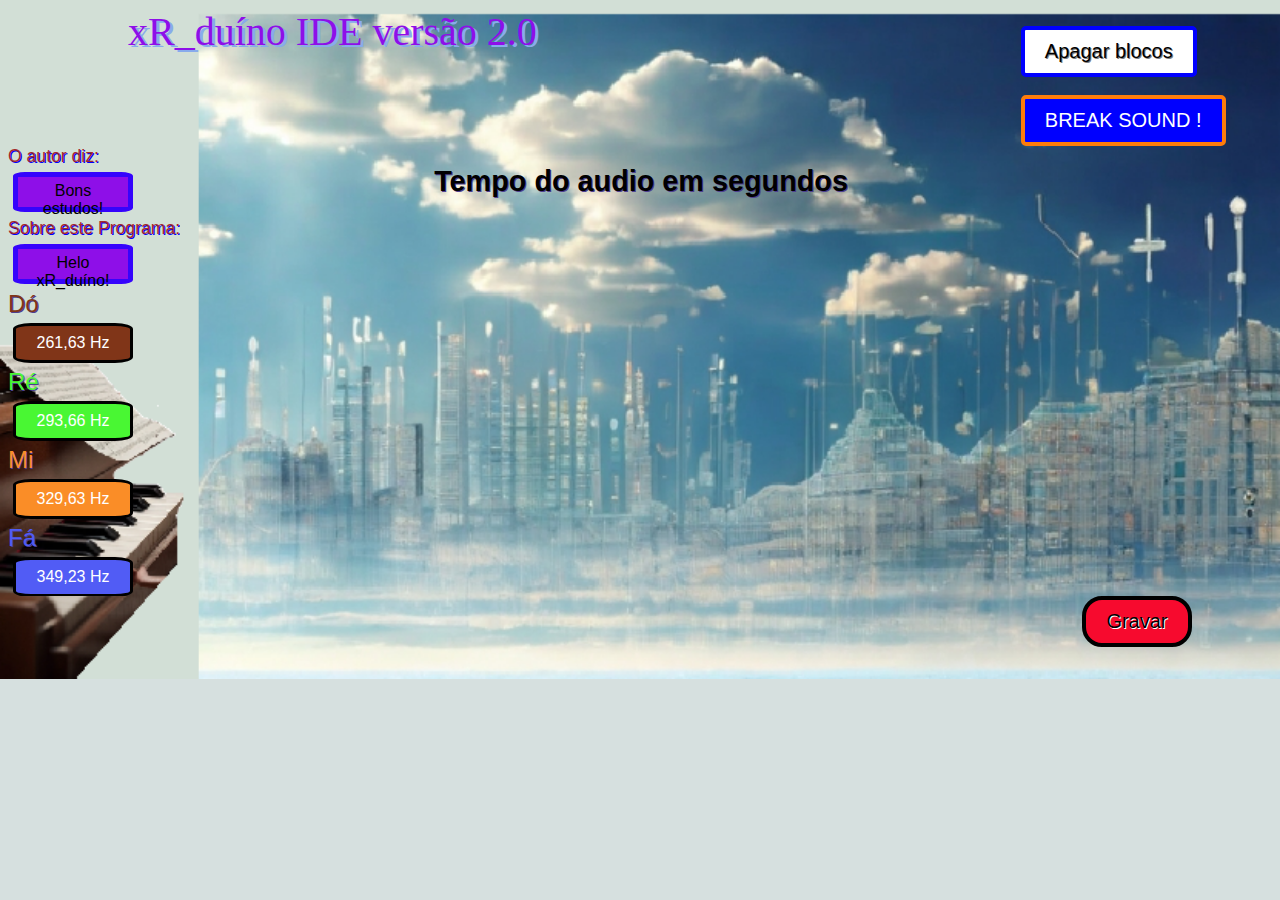
==== index.html @ b580004d "Commit xR duino 2" ====
<!DOCTYPE html>
<html lang="pt-br">
<head>
    <meta charset="UTF-8">
    <meta name="viewport" content="width=device-width, initial-scale=1.0">
    <title>_duíno IDE</title>
    <link rel="shortcut icon" href="./Imagens/xR_duin_Icon.jpg"/>
    <link rel="stylesheet" href="style.css">
</head>

<body class="body">
    

  
          <div id="topo">
            <div id="paragrafo">
            <p class="cabeçalho">xR_duíno IDE versão 2.0</p><br><br>
            </div>
            <div id="botoesLogicos">
            <button id="botaoApagar1">Apagar blocos</button><br><br>
            <button id="botaoParar">BREAK SOUND !</button>
            </div>
          </div>
  

        <div id="conteudo">
            <div id="meusBotoes">
              <spam class="titu">O autor diz:</spam><br>
              <button id="mensagem">Bons estudos!</button><br>
              <spam class="titu">Sobre este Programa:</spam><br>
              <button id="botao1">Helo xR_duíno!</button><br>
    
              <spam class="titulos">Dó</spam><br>
              <button id="botao2">261,63 Hz</button><br>
              <spam class="titulos2">Ré</spam><br>
              <button id="botao3">293,66 Hz</button><br><!-- + botões-->
              <spam class="titulos3">Mi</spam><br>
              <button id="botao4">329,63 Hz</button><br>
              <spam class="titulos4">Fá</spam><br>
              <button id="botao5">349,23 Hz</button><br>
              <spam class="titulos5">Sol</spam><br>
              <button id="botao6">392 Hz</button><br>
              <spam class="titulos6">Lá</spam><br>
              <button id="botao7">440 Hz</button><br>
              <spam class="titulos7">Si</spam><br>
              <button id="botao8">493,88 Hz</button><br>
              <spam class="titulos8">dó</spam><br>
              <button id="botao9">523,25 Hz</button><br>
            </div>
            <div id="minhaDiv"><h1 class="aviso">Tempo do audio em segundos</h1></div><!--div responsavel pelo texto em inline-block com a div dos botoes-->
          </div>
            <button id="gravador">Gravar</button>
          <script src="script.js"></script>
</body>
</html>
---- style.css ----
.body{
  background-color: #d6e0df;
  background-image:  url('./Imagens/fundoProgram.png');
  background-size:100%;
  background-position: center;
  background-repeat:no-repeat;
}

#AudiosArray{
  background-color: #3473e9; /* Cor de fundo do botão */
  color: white; /* Cor do texto do botão */
  border: 2px solid #f03a3a; /* Borda do botão */
  padding: 10px 20px; /* Espaçamento interno do botão */
  border-radius: 5px; /* Borda arredondada do botão */
  font-size: 16px; /* Tamanho da fonte do botão */
  margin-left: 85%;


}
 #botaoApagar1{
    
      background-color: white; /* Cor de fundo do botão */
          color:black; /* Cor do texto do botão */
          border: 4px solid blue; /* Borda do botão */
          padding: 10px 20px; /* Espaçamento interno do botão */
          border-radius: 5px; /* Borda arredondada do botão */
          font-size: 20px; /* Tamanho da fonte do botão */    
          margin-top: 0px;
          text-shadow: 1px 1px gray;
          font-family:Impact, Haettenschweiler, 'Arial Narrow Bold', sans-serif;
          
    }
 #botaoParar{
  
    background-color: blue; /* Cor de fundo do botão */
        color: white; /* Cor do texto do botão */
        border: 4px solid #fe7c0a; /* Borda do botão */
        padding: 10px 20px; /* Espaçamento interno do botão */
        border-radius: 5px; /* Borda arredondada do botão */
        font-size: 20px; /* Tamanho da fonte do botão */
        margin-top: 0px;
        font-family:Impact, Haettenschweiler, 'Arial Narrow Bold', sans-serif;
  }
#gravador{
    background-color: #f70a2e; /* Cor de fundo do botão */
        color: black; /* Cor do texto do botão */
        border: 4px solid black; /* Borda do botão */
        padding: 10px 20px; /* Espaçamento interno do botão */
        border-radius: 20px; /* Borda arredondada do botão */
        font-size: 20px; /* Tamanho da fonte do botão */  
        margin-top: 0px;
        margin-left: 85%;
        color: black;
        text-shadow: 1px 1px white;
        font-family:Impact, Haettenschweiler, 'Arial Narrow Bold', sans-serif;
  }
#topo{
  width: 100%;
}
 #paragrafo{
display: inline-block;
 }
 #botoesLogicos{
  display:inline-block;
  margin-left: 480px;/*define a distancia entre as divs*/
 
 }
    
    .cabeçalho{
      margin-top: 0px;
     
      color:#8e0fe8;
      font-family:Georgia, 'Times New Roman', Times, serif;
      font-size: 2.5em;
      border: 0px;
      text-indent: 120px;
      text-shadow: 3px 2px rgb(136, 171, 236);
      
    }
    
    .aviso{
      font-family:'Lucida Sans', 'Lucida Sans Regular', 'Lucida Grande', 'Lucida Sans Unicode', Geneva, Verdana, sans-serif;
       font-size: 2.0em;
       text-align:center;
    }
    
    #meusBotoes {
        display: inline-block;/*define formato e cores para a box e conteudo dos botões*/
        vertical-align: top;
        margin-right: 250px;/*define a distancia entre as divs*/
        overflow-y: auto;/* sobre a barra de rolagem */
        height: 450px; /* ou qualquer outra altura desejada */
      }
      #minhaDiv {
        display: inline-block;
        vertical-align: top;
        justify-content: center;
        align-items:flex-start;
        position: relative;
        top: 0;
       font-family:'Lucida Sans', 'Lucida Sans Regular', 'Lucida Grande', 'Lucida Sans Unicode', Geneva, Verdana, sans-serif;
       font-size: 0.9em;
       text-align:center;
       text-shadow: 1px 1px rgb(78, 63, 143);
        
      }
     
      #mensagem,
      #botao1
      {
        background-color: #8e0fe8;/*define estilização de box dos botoes de forma independente*/
        color: black;
        border: 5px solid rgb(53, 4, 252);
        padding: 5px;
        margin: 5px;
        width: 120px;
        height: 40px;
        font-family:Impact, Haettenschweiler, 'Arial Narrow Bold', sans-serif;
        font-size: 1.0em;
        text-align:center;
        border-radius: 10%;
      
      }

      #botao2{
        background-color:rgb(128, 53, 24);/*define estilização de box dos botoes de forma independente*/
        color: white;
        border: 3px solid black;
        padding: 5px;
        margin: 5px;
        width: 120px;
        height: 40px;
        font-family:Impact, Haettenschweiler, 'Arial Narrow Bold', sans-serif;
        font-size: 1.0em;
        text-align:center;
        border-radius: 15%;

      }
      #botao3{
        background-color: rgb(73, 247, 51);/*define estilização de box dos botoes de forma independente*/
        color: white;
        border: 3px solid black;
        padding: 5px;
        margin: 5px;
        width: 120px;
        height: 40px;
        font-family:Impact, Haettenschweiler, 'Arial Narrow Bold', sans-serif;
        font-size: 1.0em;
        text-align:center;
        border-radius: 15%;

      }
      #botao4{
        background-color: rgb(250, 141, 39);/*define estilização de box dos botoes de forma independente*/
        color: white;
        border: 3px solid black;
        padding: 5px;
        margin: 5px;
        width: 120px;
        height: 40px;
        font-family:Impact, Haettenschweiler, 'Arial Narrow Bold', sans-serif;
        font-size: 1.0em;
        text-align:center;
        border-radius: 15%;
      }

      #botao5{
        background-color:  rgb(81, 92, 245);/*define estilização de box dos botoes de forma independente*/
        color: white;
        border: 3px solid black;
        padding: 5px;
        margin: 5px;
        width: 120px;
        height: 40px;
        font-family:Impact, Haettenschweiler, 'Arial Narrow Bold', sans-serif;
        font-size: 1.0em;
        text-align:center;
        border-radius: 15%;

      }
      #botao6{
        background-color:  rgb(234, 250, 7);/*define estilização de box dos botoes de forma independente*/
        color: white;
        border: 3px solid black;
        padding: 5px;
        margin: 5px;
        width: 120px;
        height: 40px;
        font-family:Impact, Haettenschweiler, 'Arial Narrow Bold', sans-serif;
        font-size: 1.0em;
        text-align:center;
        border-radius: 15%;

      }
      #botao7{
        background-color: rgb(191, 14, 245);/*define estilização de box dos botoes de forma independente*/
        color: white;
        border: 3px solid black;
        padding: 5px;
        margin: 5px;
        width: 120px;
        height: 40px;
        font-family:Impact, Haettenschweiler, 'Arial Narrow Bold', sans-serif;
        font-size: 1.0em;
        text-align:center;
        border-radius: 15%;
      

      }
      #botao8{
        background-color: rgb(248, 7, 99);/*define estilização de box dos botoes de forma independente*/
        color: white;
        border: 3px solid black;
        padding: 5px;
        margin: 5px;
        width: 120px;
        height: 40px;
        font-family:Impact, Haettenschweiler, 'Arial Narrow Bold', sans-serif;
        font-size: 1.0em;
        text-align:center;
        border-radius: 15%;

      }
      #botao9{
        background-color:  rgb(163, 110, 88);/*define estilização de box dos botoes de forma independente*/
        color: white;
        border: 3px solid black;
        padding: 5px;
        margin: 5px;
        width: 120px;
        height: 40px;
        font-family:Impact, Haettenschweiler, 'Arial Narrow Bold', sans-serif;
        font-size: 1.0em;
        text-align:center;
        border-radius: 15%;

      }

      .titulos{
        color: rgb(128, 53, 24);
        text-shadow: 1px 1px rgb(78, 63, 143);
        font-family:Impact, Haettenschweiler, 'Arial Narrow Bold', sans-serif;
        font-size: 1.5em;
      }

      .titulos2{
        color: rgb(73, 247, 51);
        text-shadow: 1px 1px rgb(78, 63, 143);
        font-family:Impact, Haettenschweiler, 'Arial Narrow Bold', sans-serif;
        font-size: 1.5em;
      }

      .titulos3{
        color: rgb(250, 141, 39);
        text-shadow: 1px 1px rgb(78, 63, 143);
        font-family:Impact, Haettenschweiler, 'Arial Narrow Bold', sans-serif;
        font-size: 1.5em;
      }
      .titulos4{
        color: rgb(81, 92, 245);
        text-shadow: 1px 1px rgb(78, 63, 143);
        font-family:Impact, Haettenschweiler, 'Arial Narrow Bold', sans-serif;
        font-size: 1.5em;
      }
      .titulos5{
        color: rgb(234, 250, 7);
        text-shadow: 1px 1px rgb(78, 63, 143);
        font-family:Impact, Haettenschweiler, 'Arial Narrow Bold', sans-serif;
        font-size: 1.5em;
      }

      .titulos6{
        color: rgb(191, 14, 245);
        text-shadow: 1px 1px rgb(78, 63, 143);
        font-family:Impact, Haettenschweiler, 'Arial Narrow Bold', sans-serif;
        font-size: 1.5em;
      }

      .titulos7{
        color: rgb(248, 7, 99);
        text-shadow: 1px 1px rgb(78, 63, 143);
        font-family:Impact, Haettenschweiler, 'Arial Narrow Bold', sans-serif;
        font-size: 1.5em;
      }
      .titulos8{
        color: rgb(163, 110, 88);
        text-shadow: 1px 1px rgb(78, 63, 143);
        font-family:Impact, Haettenschweiler, 'Arial Narrow Bold', sans-serif;
        font-size: 1.5em;
      }
      
      .titu{
        color: brown;
        text-shadow: 1px 1px blue;
        font-family:Impact, Haettenschweiler, 'Arial Narrow Bold', sans-serif;
        font-size: 1.1em;
      }
    
    .letrasLabel{
        color: rgb(242, 204, 247);
        text-shadow: 1px 1px rgb(78, 63, 143);
        font-family:Impact, Haettenschweiler, 'Arial Narrow Bold', sans-serif;
        font-size: 1.3em;
    }

    .botaoSom {
        background-color: rgb(128, 53, 24); /* Cor de fundo do botão */
        color: #ffffff; /* Cor do texto do botão */
        border: 2px solid #000000; /* Borda do botão */
        padding: 10px 20px; /* Espaçamento interno do botão */
        border-radius: 5px; /* Borda arredondada do botão */
        font-size: 12px; /* Tamanho da fonte do botão */
        margin-top: 10px;   
        font-family:Impact, Haettenschweiler, 'Arial Narrow Bold', sans-serif;
    }
    .botaoSom2 {
      background-color: rgb(73, 247, 51); /* Cor de fundo do botão */
      color: #ffffff; /* Cor do texto do botão */
      border: 2px solid #000000; /* Borda do botão */
      padding: 10px 20px; /* Espaçamento interno do botão */
      border-radius: 5px; /* Borda arredondada do botão */
      font-size: 12px; /* Tamanho da fonte do botão */
      margin-top: 10px;
      font-family:Impact, Haettenschweiler, 'Arial Narrow Bold', sans-serif;   
  }

  .botaoSom3 {
    background-color: rgb(250, 141, 39); /* Cor de fundo do botão */
    color: #ffffff; /* Cor do texto do botão */
    border: 2px solid #000000; /* Borda do botão */
    padding: 10px 20px; /* Espaçamento interno do botão */
    border-radius: 5px; /* Borda arredondada do botão */
    font-size: 12px; /* Tamanho da fonte do botão */
    margin-top: 10px;
    font-family:Impact, Haettenschweiler, 'Arial Narrow Bold', sans-serif;   
}
.botaoSom4 {
  background-color: rgb(81, 92, 245); /* Cor de fundo do botão */
  color: #ffffff; /* Cor do texto do botão */
  border: 2px solid #000000; /* Borda do botão */
  padding: 10px 20px; /* Espaçamento interno do botão */
  border-radius: 5px; /* Borda arredondada do botão */
  font-size: 12px; /* Tamanho da fonte do botão */
  margin-top: 10px;
  font-family:Impact, Haettenschweiler, 'Arial Narrow Bold', sans-serif;   
}
.botaoSom5 {
  background-color: rgb(234, 250, 7); /* Cor de fundo do botão */
  color: #ffffff; /* Cor do texto do botão */
  border: 2px solid #000000; /* Borda do botão */
  padding: 10px 20px; /* Espaçamento interno do botão */
  border-radius: 5px; /* Borda arredondada do botão */
  font-size: 12px; /* Tamanho da fonte do botão */
  margin-top: 10px;
  font-family:Impact, Haettenschweiler, 'Arial Narrow Bold', sans-serif;   
}
.botaoSom6 {
  background-color: rgb(191, 14, 245); /* Cor de fundo do botão */
  color: #ffffff; /* Cor do texto do botão */
  border: 2px solid #000000; /* Borda do botão */
  padding: 10px 20px; /* Espaçamento interno do botão */
  border-radius: 5px; /* Borda arredondada do botão */
  font-size: 12px; /* Tamanho da fonte do botão */
  margin-top: 10px;
  font-family:Impact, Haettenschweiler, 'Arial Narrow Bold', sans-serif;   
}
.botaoSom7 {
  background-color: rgb(248, 7, 99); /* Cor de fundo do botão */
  color: #ffffff; /* Cor do texto do botão */
  border: 2px solid #000000; /* Borda do botão */
  padding: 10px 20px; /* Espaçamento interno do botão */
  border-radius: 5px; /* Borda arredondada do botão */
  font-size: 12px; /* Tamanho da fonte do botão */
  margin-top: 10px;
  font-family:Impact, Haettenschweiler, 'Arial Narrow Bold', sans-serif;   
}
.botaoSom8 {
  background-color: rgb(163, 110, 88); /* Cor de fundo do botão */
  color: #ffffff; /* Cor do texto do botão */
  border: 2px solid #000000; /* Borda do botão */
  padding: 10px 20px; /* Espaçamento interno do botão */
  border-radius: 5px; /* Borda arredondada do botão */
  font-size: 12px; /* Tamanho da fonte do botão */
  margin-top: 10px;
  font-family:Impact, Haettenschweiler, 'Arial Narrow Bold', sans-serif;   
}
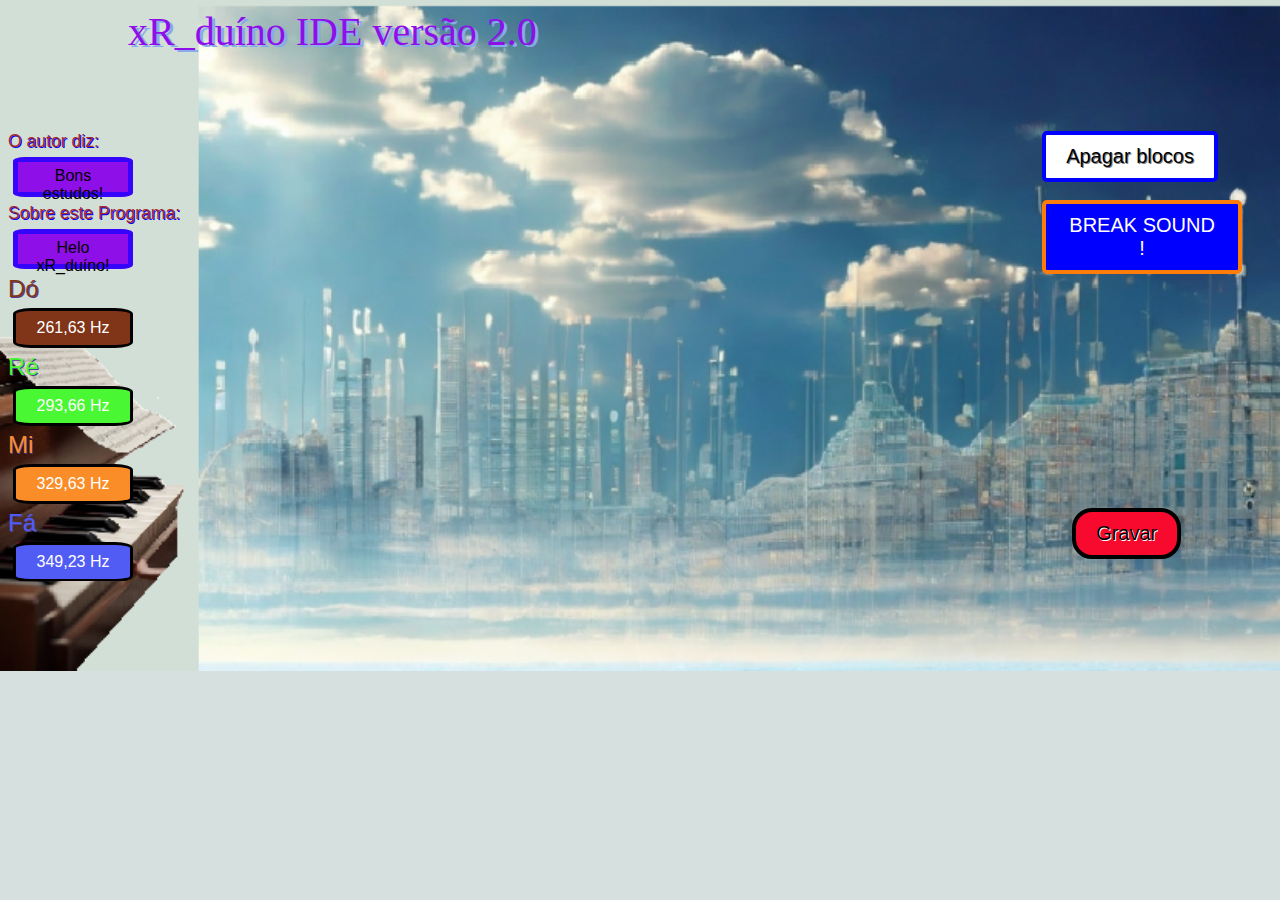
==== commit 509059d5: "commit OrganizacaoDivs" ====
--- a/index.html
+++ b/index.html
@@ -15,11 +15,11 @@
           <div id="topo">
             <div id="paragrafo">
             <p class="cabeçalho">xR_duíno IDE versão 2.0</p><br><br>
-            </div>
+            </div><!--
             <div id="botoesLogicos">
             <button id="botaoApagar1">Apagar blocos</button><br><br>
             <button id="botaoParar">BREAK SOUND !</button>
-            </div>
+            </div>-->
           </div>
   
 
@@ -47,9 +47,19 @@
               <spam class="titulos8">dó</spam><br>
               <button id="botao9">523,25 Hz</button><br>
             </div>
-            <div id="minhaDiv"><h1 class="aviso">Tempo do audio em segundos</h1></div><!--div responsavel pelo texto em inline-block com a div dos botoes-->
+            <!--<div id="minhaDiv"><h1 class="aviso">Tempo do audio em segundos</h1></div>--div responsavel pelo texto em inline-block com a div dos botoes-->
+          
+            <div id="minhaDiv"></div><!--div responsavel pelos botoes em inline-block-->
+            <div id="minhaDivTexto"></div><!--div responsavel pelo texto em inline-block com a div dos botoes-->
+            <div id="botoesAuxiliares">
+                <button id="botaoApagar1">Apagar blocos</button><br><br>
+                <button id="botaoParar">BREAK SOUND !</button><br><br><br><br><br><br><br><br><br><br><br><br><br><br>
+                <button id="gravador">Gravar</button>
+            </div><!--div responsavel pelos botoes auxiliares-->
+          
+          
           </div>
-            <button id="gravador">Gravar</button>
+           <!-- <button id="gravador">Gravar</button>-->
           <script src="script.js"></script>
 </body>
 </html>
--- a/style.css
+++ b/style.css
@@ -41,7 +41,7 @@
         margin-top: 0px;
         font-family:Impact, Haettenschweiler, 'Arial Narrow Bold', sans-serif;
   }
-#gravador{
+  #gravador{
     background-color: #f70a2e; /* Cor de fundo do botão */
         color: black; /* Cor do texto do botão */
         border: 4px solid black; /* Borda do botão */
@@ -49,7 +49,7 @@
         border-radius: 20px; /* Borda arredondada do botão */
         font-size: 20px; /* Tamanho da fonte do botão */  
         margin-top: 0px;
-        margin-left: 85%;
+        margin-left: 30px;
         color: black;
         text-shadow: 1px 1px white;
         font-family:Impact, Haettenschweiler, 'Arial Narrow Bold', sans-serif;
@@ -92,6 +92,20 @@
         height: 450px; /* ou qualquer outra altura desejada */
       }
       #minhaDiv {
+        width: 50px;
+        height: 500px;
+        display: inline-block;
+        vertical-align: top;
+        justify-content: center;
+        align-items:flex-start;
+        position: relative;
+        top: 0;
+      
+      }
+      #minhaDivTexto {
+        margin-right: 100px;
+        width: 450px;
+        height: 500px;
         display: inline-block;
         vertical-align: top;
         justify-content: center;
@@ -102,7 +116,17 @@
        font-size: 0.9em;
        text-align:center;
        text-shadow: 1px 1px rgb(78, 63, 143);
-        
+      }
+      #botoesAuxiliares{
+        width: 200px;
+        height: 300px;
+        display: inline-block;
+        vertical-align: top;
+        justify-content: center;
+        align-items:flex-start;
+        position: relative;
+        top: 0;
+       
       }
      
       #mensagem,
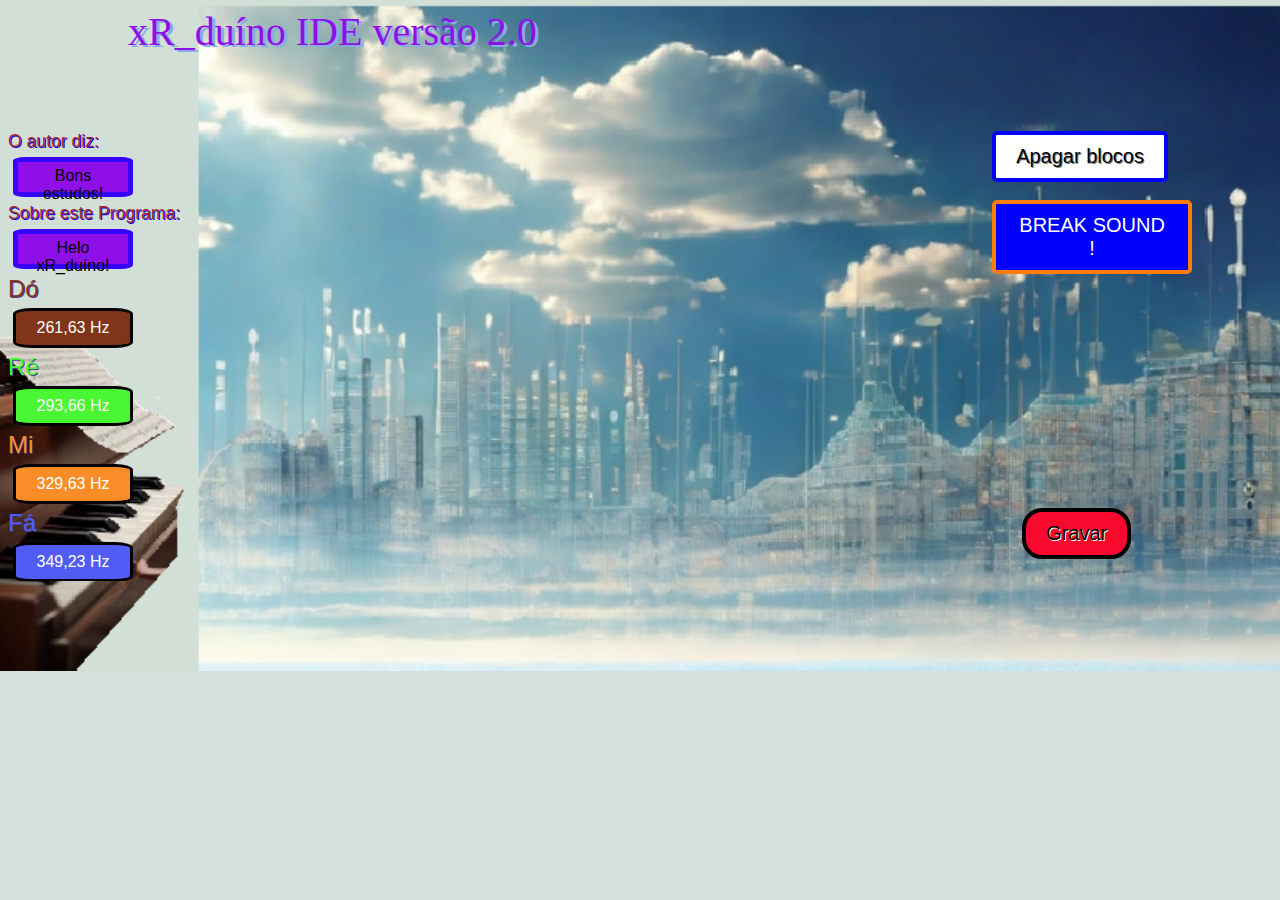
==== commit 0e0ee261: "commit Botoes e Apresentaçoes" ====
--- a/index.html
+++ b/index.html
@@ -7,11 +7,79 @@
     <link rel="shortcut icon" href="./Imagens/xR_duin_Icon.jpg"/>
     <link rel="stylesheet" href="style.css">
 </head>
+<style>
+  .widget {
+  position: fixed;
+  top: 50%;
+  left: 50%;
+  transform: translate(-50%, -50%);
+  width: 600px;
+  height: 250px;
+  background-color: #8e0fe8;
+  border: 8px solid rgb(53, 4, 252); /* Borda */
+  border-radius: 10px;
+  box-shadow: 0 0 10px rgba(0, 0, 0, 0.2);
+  z-index: 9999;
+  display: none;
+}
+.widget-content {
+  padding: 20px;
+}
+.widget-header {
+  text-align: right;
+}
+.close-btn {
+  cursor: pointer;
+}
+.widget-body {
+  max-height: 200px;
+  overflow-y:auto;
+}
+.textoHelo1{
+  text-shadow: 1px 1px  rgb(53, 4, 252);
+  font-family:Impact, Haettenschweiler, 'Arial Narrow Bold', sans-serif;
+  color: black;
+  text-align: justify;      
+}
+.widget2 {
+  position: fixed;
+  top: 50%;
+  left: 50%;
+  transform: translate(-50%, -50%);
+  width: 600px;
+  height: 250px;
+  background-color: #8e0fe8;
+  border: 8px solid rgb(53, 4, 252); /* Borda verde */
+  border-radius: 10px;
+  box-shadow: 0 0 10px rgba(0, 0, 0, 0.2);
+  z-index: 9999;
+  display: none;
+}
+.widget-content2 {
+  padding: 20px;
+}
+.widget-header2 {
+  text-align: right;
+}
+.close-btn2 {
+  cursor: pointer;
+}
+.widget-body2 {
+  max-height: 200px;
+  overflow-y: auto;
+}
+.textoHelo2{
+  text-shadow: 1px 1px  rgb(53, 4, 252);
+  font-family:Impact, Haettenschweiler, 'Arial Narrow Bold', sans-serif;
+  color: black;
+  text-align: justify;
+}
+</style>
+
+
 
 <body class="body">
     
-
-  
           <div id="topo">
             <div id="paragrafo">
             <p class="cabeçalho">xR_duíno IDE versão 2.0</p><br><br>
@@ -22,13 +90,66 @@
             </div>-->
           </div>
   
+          <div id="widget" class="widget">
+            <div class="widget-content">
+              <div class="widget-header">
+                <span class="close-btn" onclick="closeWidget()">X</span>
+              </div>
+              <div class="widget-body">
+                <p class="textoHelo1">O programador Rafael Silva diz: Bons estudos para todos!<br><br> Espero que este programa 
+                  possa ajudar todos que precisarem de uma ferramenta de manipulação de frequências 
+                  sonoras. O uso é simples e instintivo, basta clicar nas notas musicais, e preencher
+                   os formulários de tempo e salvar as sequencias de notas clicando no botão gravar!
+                    A frequência gerada pode ser ouvida clicando no botão gerado no formulário, o botão
+                     Break sound serve para parar a execução de audios que estão sendo ouvidos. Você 
+                     poderá montar uma sequência lógica de blocos para gravar em um pendrive e usar no
+                      seu xR_duíno! Além dos botões das notas,ouvir frequência, break sound e gravar
+                       existe o botão apagar blocos, que serve para apagar sequências criadas! Este programa 
+                       ainda precisa de muitas atualizações e melhorias!! mas acredito que um bom estudante
+                        poderá superar as falhas dessa versão inicial, deixei um repositório público no git hub!!
+                         Espero vocês por lá!! Deixem seus comentários e opniões!!<br><br>
+                         Agora clique em fechar e boa sorte!</p>
+                <!-- More extensive text goes here -->
+              </div>
+            </div>
+        </div>
+        <div id="widget2" class="widget2">
+          <div class="widget-content2">
+            <div class="widget-header2">
+              <span class="close-btn2" onclick="closeWidget2()">X</span>
+            </div>
+            <div class="widget-body2">
+              <p class="textoHelo2">"O QUE É xR_duíno???<br><br>Pode se dizer que é um Arduino caseiro feito com qualquer
+                 caixinha de som, com leitor de pendrive, um pendrive, e um drive na configuração de relé sônica...<br>
+                 LÓGICA:<br>No pendrive,grava-se as notas musicais em suas devidas frequências, no formato mp3; 
+                 Ao reproduzir as notas musicais na caixa de som o fone deverá ser removido(ou não), para que as ondas das
+                  frequências do pendrive com as gravações de audio sejam usadas para manipular outros circuitos...
+                  Driver de relé sônica deve ser configurado para manipulações de aparelhos ou mesmo portas lógicas...
+                   etc...Considerando que a configuração de hardware funcione perfeitamente a ideia seguinte será programar
+                    os audios na IDE de manipulação de dados para facilitar o manuseio de comandos...Dentro da lógica
+                     de programação em blocos, a IDE deve fornecer um menu de audios, nas devidas frequências em formato mp3
+                      para serem organizados numa area de trabalho, possibilitando tambem gravações de audio.
+                       Ao organizar a sequência de audios em frequencias desejadas a mesma deve ser salva no
+                        pendrive para ser executado no xR_duíno. Esta Tecnologia é nova no mercado, portanto drivers
+                         plug and play para dispositivos sonoros ainda não estão acessiveis no mercado restando as alternativas
+                          de importação do drive ou mesmo a fabricação do mesmo!! No momento a lightPage informa que
+                           a tecnologia ainda está na fase da prototipagem, no entanto estamos abertos a comentários 
+                           e sugestões e possiveis negociações...</p>
+              <!-- More extensive text goes here -->
+            </div>
+          </div>
+      </div>
+
+
+
+
 
         <div id="conteudo">
             <div id="meusBotoes">
               <spam class="titu">O autor diz:</spam><br>
-              <button id="mensagem">Bons estudos!</button><br>
+              <button id="mensagem" onclick="openWidget()">Bons estudos!</button><br>
               <spam class="titu">Sobre este Programa:</spam><br>
-              <button id="botao1">Helo xR_duíno!</button><br>
+              <button id="botao1" onclick="openWidget2()">Helo xR_duíno!</button><br>
     
               <spam class="titulos">Dó</spam><br>
               <button id="botao2">261,63 Hz</button><br>
@@ -61,5 +182,24 @@
           </div>
            <!-- <button id="gravador">Gravar</button>-->
           <script src="script.js"></script>
+          <script>
+            function openWidget() {
+  document.getElementById('widget').style.display = 'block';
+}
+
+function closeWidget() {
+  document.getElementById('widget').style.display = 'none';
+}
+function openWidget2() {
+  document.getElementById('widget2').style.display = 'block';
+}
+
+function closeWidget2() {
+  document.getElementById('widget2').style.display = 'none';
+}
+
+          </script>
+
+
 </body>
 </html>
--- a/style.css
+++ b/style.css
@@ -92,7 +92,7 @@
         height: 450px; /* ou qualquer outra altura desejada */
       }
       #minhaDiv {
-        width: 50px;
+        width:300px;
         height: 500px;
         display: inline-block;
         vertical-align: top;
@@ -103,8 +103,8 @@
       
       }
       #minhaDivTexto {
-        margin-right: 100px;
-        width: 450px;
+        /*margin-right: 10px;*/
+        width: 250px;
         height: 500px;
         display: inline-block;
         vertical-align: top;
